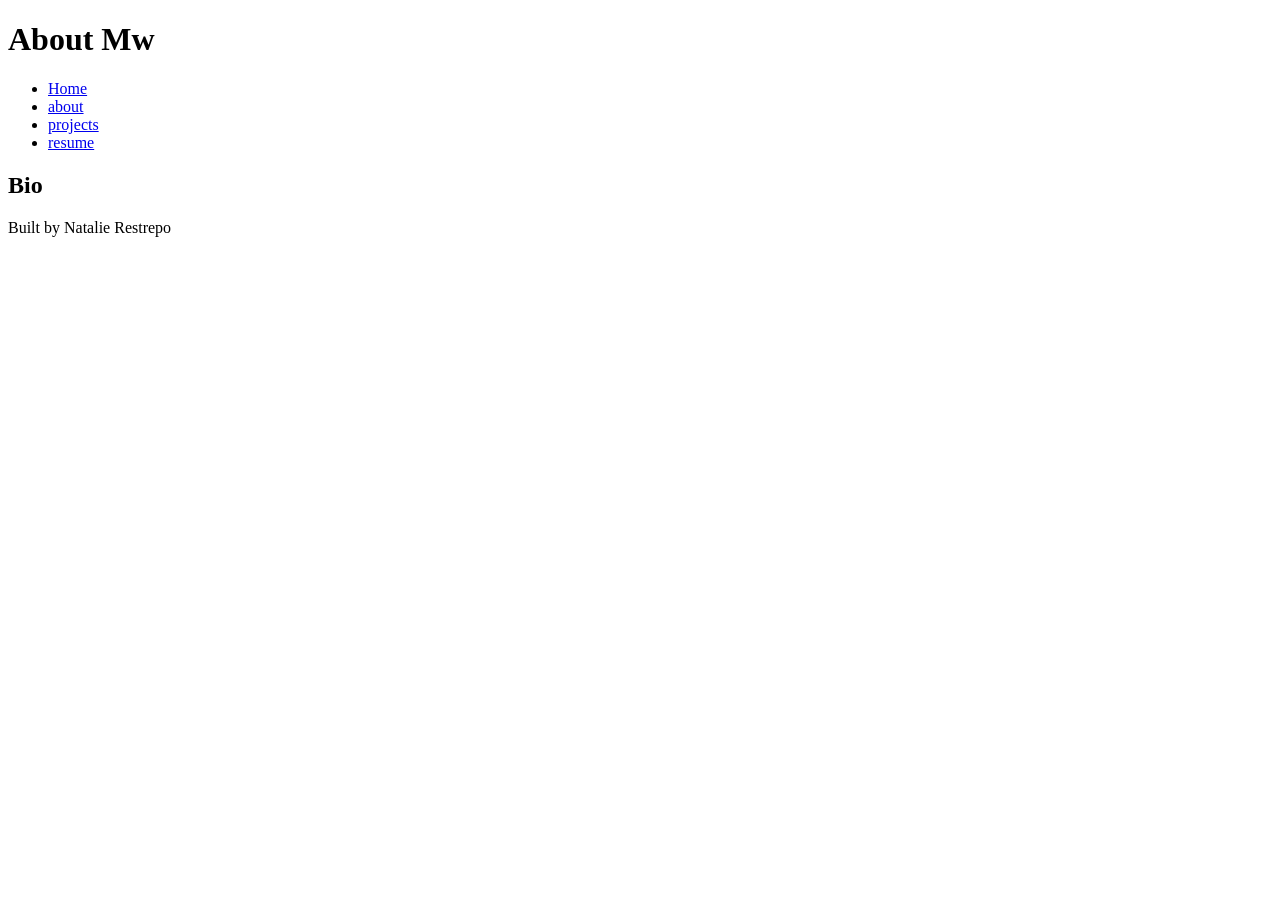
==== about.html @ 9612592d "html basics all the content necessary for the code-along" ====
<!DOCTYPE html>
<html lang="en">
<head>
    <meta charset="UTF-8">
    <meta name="viewport" content="width=device-width, initial-scale=1.0">
    <title>About Me</title>
</head>
<body>
    <header>
        <h1>About Mw</h1>
    </header>
    <nav>
        <ul>
            <li><a href="index.html">Home</a></li>
            <li><a href="about.html">about</a></li>
            <li><a href="projects.html">projects</a></li>
            <li><a href="resume.html">resume</a></li>
        </ul>
    </nav>
    <main>
        <section>
            <h2>Bio</h2>
        </section>
    </main>
    <footer>
        <p>Built by Natalie Restrepo</p>
    </footer>
</body>
</html>
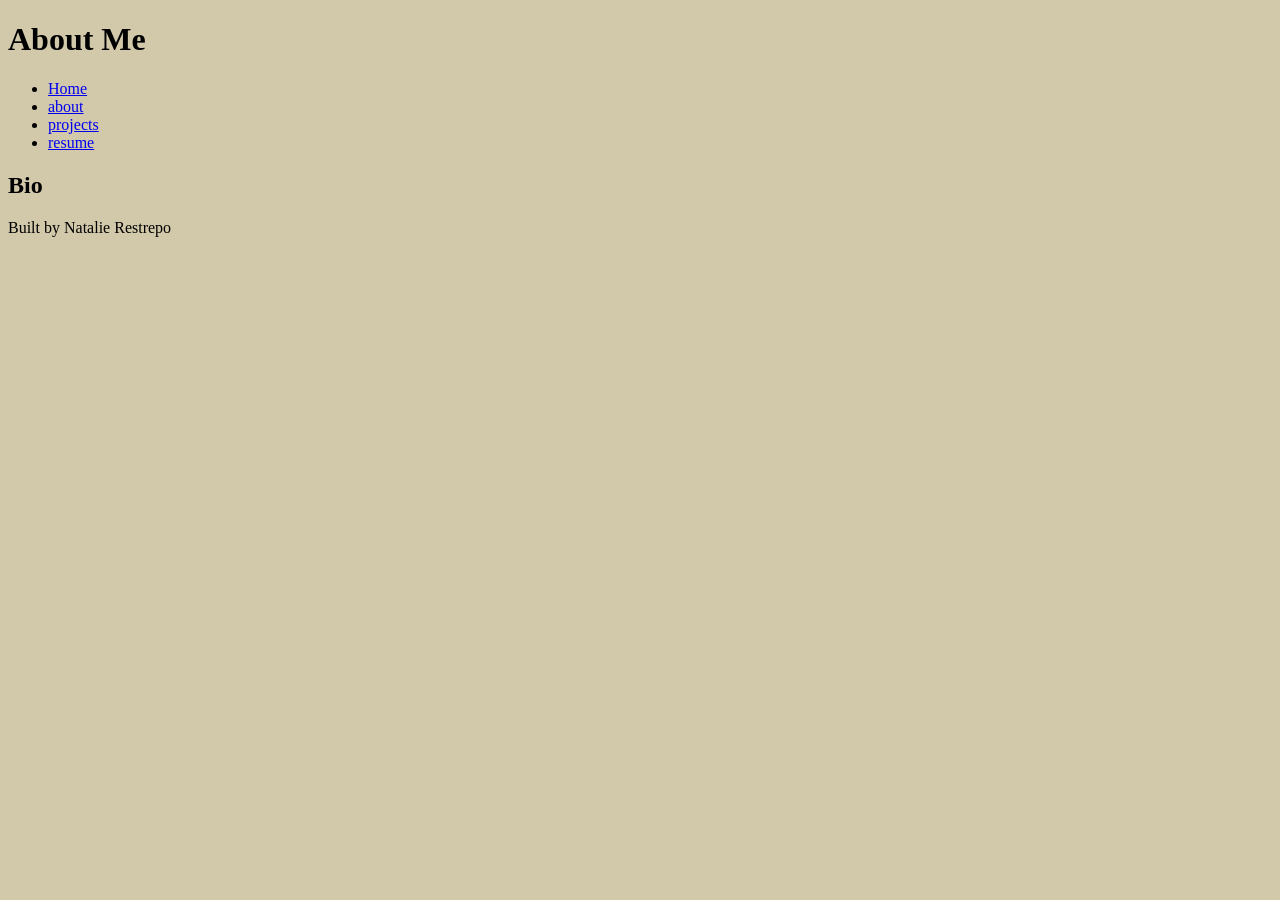
==== commit 7fd370ab: "updated code-along template" ====
--- a/about.html
+++ b/about.html
@@ -3,11 +3,12 @@
 <head>
     <meta charset="UTF-8">
     <meta name="viewport" content="width=device-width, initial-scale=1.0">
+    <link rel="stylesheet" href="style.css">
     <title>About Me</title>
 </head>
 <body>
     <header>
-        <h1>About Mw</h1>
+        <h1>About Me</h1>
     </header>
     <nav>
         <ul>
--- a/style.css
+++ b/style.css
@@ -0,0 +1,13 @@
+/* CSS by Natalie Restrepo */
+/* Color Palette
+light blue= #4D96D2
+dark red= #6C0220
+mint= #DBF4D2
+green= #007E61
+tan= #D2C8AA
+*/
+
+/* GLOBAL (base) MOBILE FIRST */
+body {
+    background-color:#D2C8AA;
+}
